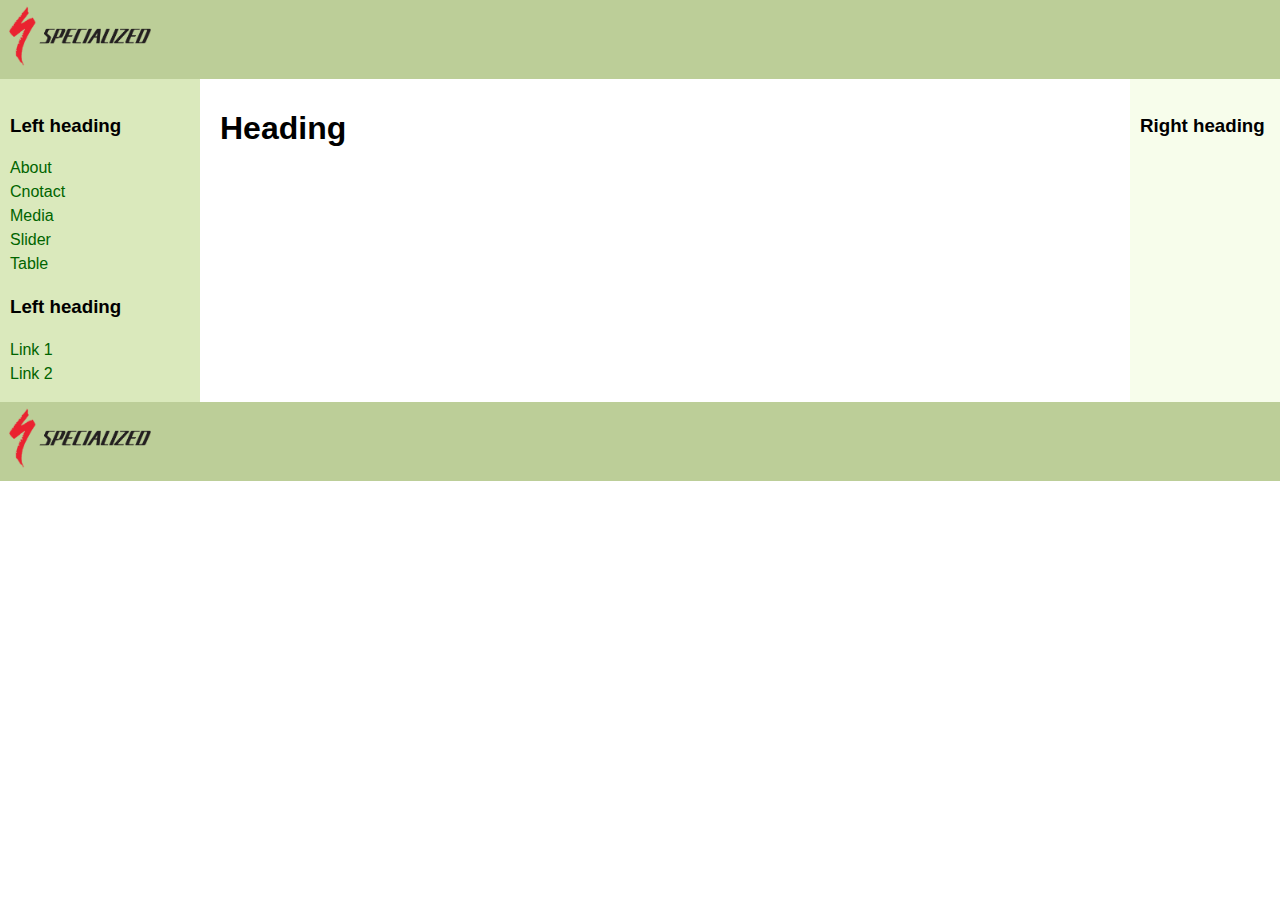
==== index.html @ fd71124a "add file" ====
<!DOCTYPE html>
<html>

<head>
  <meta http-equiv="Content-Type" content="text/html; charset=UTF-8">
  <title>3 Column Layout</title>
  <link rel="stylesheet" href="assets/css/layout.css">
</head>

<body>
  <header class="header">
    <a href="index.html" clas="logo-header"><img src="/assets/img/logo.png" alt="logo" width="150px" max-height="100px"></a>
  </header>
  <div class="container">
    <main class="center column">
      <article>
        <h1>Heading</h1>
        <p></p>
      </article>
    </main>
    <nav class="left column">
      <h3>Left heading</h3>
      <ul>
        <li><a href="about.html">About</a></li>
        <li><a href="contact.html">Cnotact</a></li>
        <li><a href="media.html">Media</a></li>
        <li><a href="slider.html">Slider</a></li>
        <li><a href="table.html">Table</a></li>
      </ul>
      <h3>Left heading</h3>
      <ul>
        <li><a href="#">Link 1</a></li>
        <li><a href="#">Link 2</a></li>
      </ul>
    </nav>
    <div class="right column">
      <h3>Right heading</h3>
      <p></p>
    </div>
  </div>
  <div class="footer-wrapper">
    <footer class="footer">
      <a href="index.html"><img clas="logo-header" src="/assets/img/logo.png" alt="logo" width="150px" max-height="100px"></a>
    </footer>
  </div>
</body>

</html>
---- assets/css/layout.css ----
/* Layout */

html{
  height: 100vh;
  width: 100vw;
}

body {
  min-width: 630px;
  height: 100%;
}
/* Logo header */
.logo-header{
  position: absolute;
  top: 10px;
  left: 80px;
}

.container {
  padding-left: 200px;
  padding-right: 190px;
}

.container .column {
  position: relative;
  float: left;
}

.center {
  padding: 10px 20px;
  width: 100%;
}

.left {
  width: 180px;
  padding: 0 10px;
  right: 240px;
  margin-left: -100%;
}

.right {
  width: 130px;
  padding: 0 10px;
  margin-right: -100%;
}

.footer {
  clear: both;
}

/* IE hack */
* html .left {
  left: 150px;
}

/* Make the columns the same height as each other */
.container {
  overflow: hidden;
}

.container .column {
  padding-bottom: 1001em;
  margin-bottom: -1000em;
}

/* Fix for the footer */
* html body {
  overflow: hidden;
}

* html .footer-wrapper {
  float: left;
  position: relative;
  width: 100%;
  padding-bottom: 10010px;
  margin-bottom: -10000px;
  background: #fff;
}

/* Aesthetics */
body {
  margin: 0;
  padding: 0;
  font-family: Sans-serif;
  line-height: 1.5em;
}

p {
  color: #555;
}

nav ul {
  list-style-type: none;
  margin: 0;
  padding: 0;
}

nav ul a {
  color: darkgreen;
  text-decoration: none;
}

.header,
.footer {
  font-size: large;
  padding: 0.3em;
  background: #BCCE98;
}

.left {
  background: #DAE9BC;
}

.right {
  background: #F7FDEB;
}

.center {
  background: #fff;
}

.container .column {
  padding-top: 1em;
}
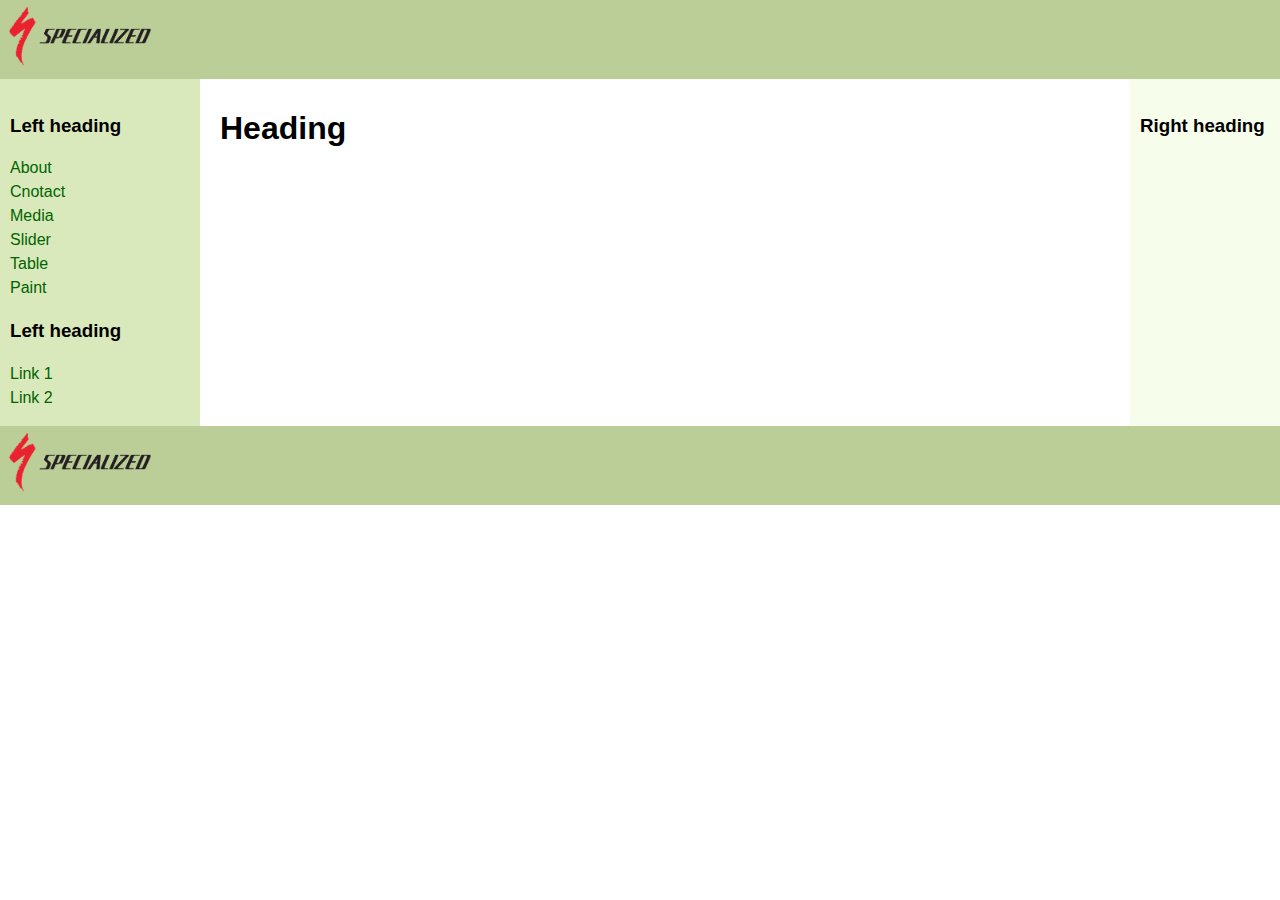
==== commit c184f318: "correction" ====
--- a/index.html
+++ b/index.html
@@ -9,7 +9,7 @@
 
 <body>
   <header class="header">
-    <a href="index.html" clas="logo-header"><img src="/assets/img/logo.png" alt="logo" width="150px" max-height="100px"></a>
+    <a href="index.html" clas="logo-header"><img src="assets/img/logo.png" alt="logo" width="150px" max-height="100px"></a>
   </header>
   <div class="container">
     <main class="center column">
@@ -26,6 +26,7 @@
         <li><a href="media.html">Media</a></li>
         <li><a href="slider.html">Slider</a></li>
         <li><a href="table.html">Table</a></li>
+        <li><a href="paint.html">Paint</a></li>
       </ul>
       <h3>Left heading</h3>
       <ul>
@@ -40,7 +41,7 @@
   </div>
   <div class="footer-wrapper">
     <footer class="footer">
-      <a href="index.html"><img clas="logo-header" src="/assets/img/logo.png" alt="logo" width="150px" max-height="100px"></a>
+      <a href="index.html"><img clas="logo-header" src="assets/img/logo.png" alt="logo" width="150px" max-height="100px"></a>
     </footer>
   </div>
 </body>
